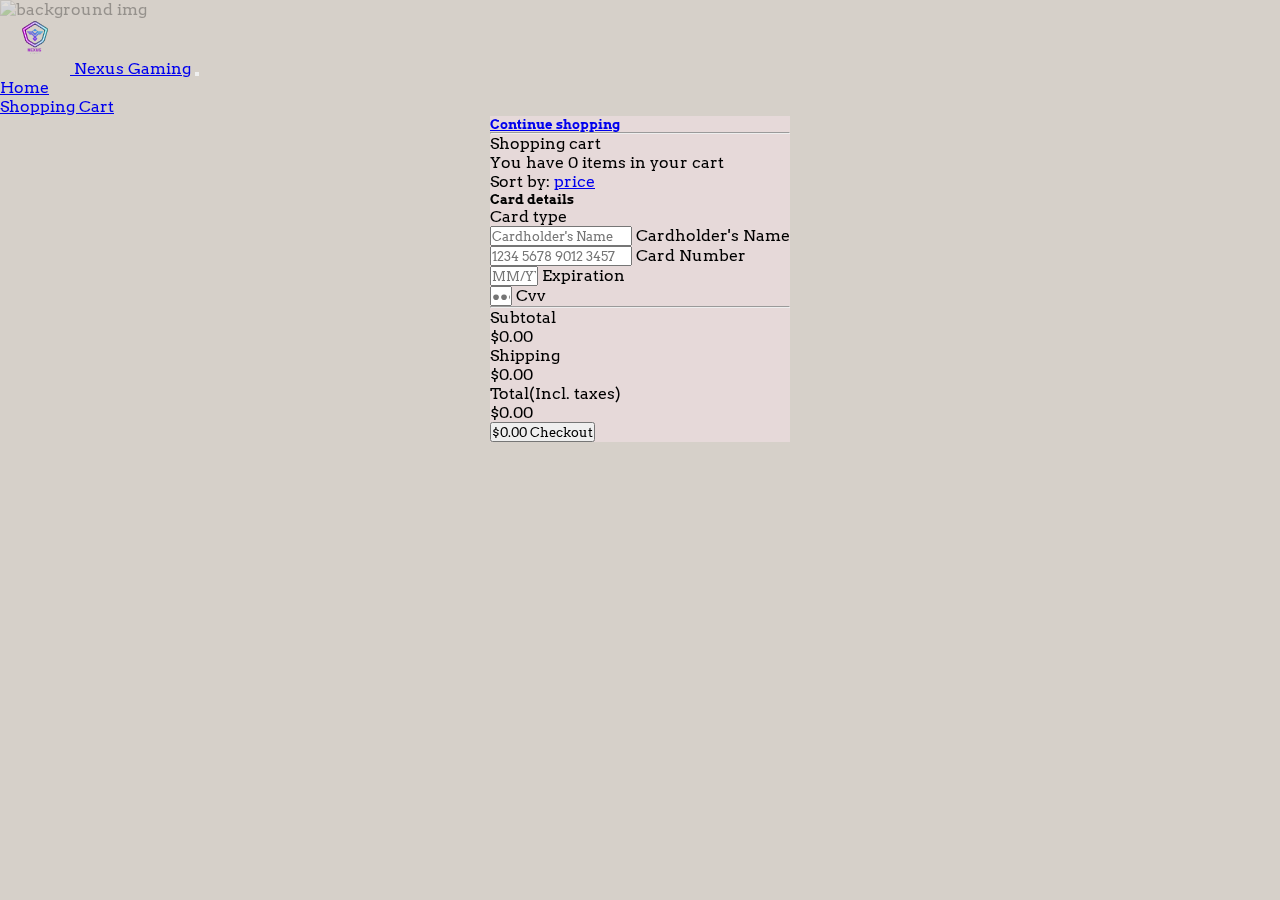
==== cart.html @ 354eeeee "Add shopping cart tab" ====
<!DOCTYPE html>
<html lang="en">

<head>
  <meta charset="UTF-8">
  <meta name="viewport" content="width=device-width, initial-scale=1">
  <title>Nexus Gaming</title>
  <link href="https://cdn.jsdelivr.net/npm/bootstrap@5.3.0-alpha3/dist/css/bootstrap.min.css" rel="stylesheet"
    integrity="sha384-KK94CHFLLe+nY2dmCWGMq91rCGa5gtU4mk92HdvYe+M/SXH301p5ILy+dN9+nJOZ" crossorigin="anonymous">
  <link rel="stylesheet" href="css/style.css">
  <link rel="preconnect" href="https://fonts.googleapis.com">
  <link rel="preconnect" href="https://fonts.gstatic.com" crossorigin>
  <link href="https://fonts.googleapis.com/css2?family=Arvo:ital,wght@0,400;0,700;1,400;1,700&display=swap" rel="stylesheet">
</head>

<body>
  <img id="background-img" src="https://mcdn.wallpapersafari.com/medium/87/31/QWq20j.jpg" alt="background img">
  <!--------------------- Navigations -------------------->
  <nav class="navbar navbar-expand-lg bg-transparent text-dark">
    <div class="container-fluid">
      <a class="navbar-brand" href="index.html"><img src="/assets/img/Nexus.png" alt="Bootstrap" width="70" height="74"> Nexus Gaming</a>
      <button class="navbar-toggler" type="button" data-bs-toggle="collapse" data-bs-target="#navbarSupportedContent"
        aria-controls="navbarSupportedContent" aria-expanded="false" aria-label="Toggle navigation">
        <span class="navbar-toggler-icon"></span>
      </button>
      <div class="collapse navbar-collapse" id="navbarSupportedContent">
        <ul class="navbar-nav me-auto mb-2 mb-lg-0">
          <li class="nav-item">
            <a class="nav-link active" aria-current="page" href="index.html"> Home</a>
          </li>
          <li class="nav-item">
            <a class="nav-link" href="#"> Shopping Cart</a>
          </li>
        </ul>
      </div>
    </div>
  </nav>
    
  <!---------------------------- Main --------------------->
  <main>
    <section class="h-100 h-custom p-30" style="background-color: #e6d9d9;">
        <div class="container py-5 h-100 bg-transparent">
          <div class="row d-flex justify-content-center align-items-center h-100">
            <div class="col">
              <div class="card">
                <div class="card-body p-4">
      
                  <div class="row">
      
                    <div class="col-lg-7">
                      <h5 class="mb-3"><a href="index.html" class="text-body"><i
                            class="fas fa-long-arrow-alt-left me-2"></i>Continue shopping</a></h5>
                      <hr>
      
                      <div class="d-flex justify-content-between align-items-center mb-4">
                        <div>
                          <p class="mb-1">Shopping cart</p>
                          <p class="mb-0">You have 0 items in your cart</p>
                        </div>
                        <div>
                          <p class="mb-0"><span class="text-muted">Sort by:</span> <a href="#!"
                              class="text-body">price <i class="fas fa-angle-down mt-1"></i></a></p>
                        </div>
                    </div>
                    </div>
                    <div class="col-lg-5">
      
                      <div class="card bg-primary text-white rounded-3">
                        <div class="card-body">
                          <div class="d-flex justify-content-between align-items-center mb-4">
                            <h5 class="mb-0">Card details</h5>
                          </div>
      
                          <p class="small mb-2">Card type</p>
                          <a href="#!" type="submit" class="text-white"><i
                              class="fab fa-cc-mastercard fa-2x me-2"></i></a>
                          <a href="#!" type="submit" class="text-white"><i
                              class="fab fa-cc-visa fa-2x me-2"></i></a>
                          <a href="#!" type="submit" class="text-white"><i
                              class="fab fa-cc-amex fa-2x me-2"></i></a>
                          <a href="#!" type="submit" class="text-white"><i class="fab fa-cc-paypal fa-2x"></i></a>
      
                          <form class="mt-4">
                            <div class="form-outline form-white mb-4">
                              <input type="text" id="typeName" class="form-control form-control-lg" siez="17"
                                placeholder="Cardholder's Name" />
                              <label class="form-label" for="typeName">Cardholder's Name</label>
                            </div>
      
                            <div class="form-outline form-white mb-4">
                              <input type="text" id="typeText" class="form-control form-control-lg" siez="17"
                                placeholder="1234 5678 9012 3457" minlength="19" maxlength="19" />
                              <label class="form-label" for="typeText">Card Number</label>
                            </div>
      
                            <div class="row mb-4">
                              <div class="col-md-6">
                                <div class="form-outline form-white">
                                  <input type="text" id="typeExp" class="form-control form-control-lg"
                                    placeholder="MM/YYYY" size="5" id="exp" minlength="5" maxlength="5" />
                                  <label class="form-label" for="typeExp">Expiration</label>
                                </div>
                              </div>
                              <div class="col-md-6">
                                <div class="form-outline form-white">
                                  <input type="password" id="typeText" class="form-control form-control-lg"
                                    placeholder="&#9679;&#9679;&#9679;" size="1" minlength="3" maxlength="3" />
                                  <label class="form-label" for="typeText">Cvv</label>
                                </div>
                              </div>
                            </div>
      
                          </form>
      
                          <hr class="my-4">
      
                          <div class="d-flex justify-content-between">
                            <p class="mb-2">Subtotal</p>
                            <p class="mb-2">$0.00</p>
                          </div>
      
                          <div class="d-flex justify-content-between">
                            <p class="mb-2">Shipping</p>
                            <p class="mb-2">$0.00</p>
                          </div>
      
                          <div class="d-flex justify-content-between mb-4">
                            <p class="mb-2">Total(Incl. taxes)</p>
                            <p class="mb-2">$0.00</p>
                          </div>
      
                          <button type="button" class="btn btn-info btn-block btn-lg disabled">
                            <div class="d-flex justify-content-between">
                              <span>$0.00 </span>
                              <span> Checkout <i class="fas fa-long-arrow-alt-right ms-2"></i></span>
                            </div>
                          </button>
      
                        </div>
                      </div>
      
                    </div>
      
                  </div>
      
                </div>
              </div>
            </div>
          </div>
        </div>
      </section>
  </main>
  <script src="https://cdn.jsdelivr.net/npm/bootstrap@5.3.0-alpha3/dist/js/bootstrap.bundle.min.js"
  integrity="sha384-ENjdO4Dr2bkBIFxQpeoTz1HIcje39Wm4jDKdf19U8gI4ddQ3GYNS7NTKfAdVQSZe"
  crossorigin="anonymous"></script>
</body>
</html>
---- css/style.css ----
*{
    margin: 0;
    padding: 0;
    font-family: "Arvo",sans-serif;
    font-weight: 600rem;
    box-sizing: border-box;
}

body{
    background-color: rgb(214, 208, 201);
}

#background-img {
    width: 100%;
    height: 100%;
    object-fit: cover;
    position: fixed;
    left: 0;
    right: 0;
    top: 0;
    bottom: 0;
    opacity: 0.3;
    z-index: -4;
  }

main{
    display: flex;
    justify-content: center;
    align-content: center;
}

.carousel{
    display: flex;
    justify-content: center;
    align-content: center;
    width: auto;
}

.carousel img{
    justify-content: center;
    max-width: 100%;
    height: 50vh;
}
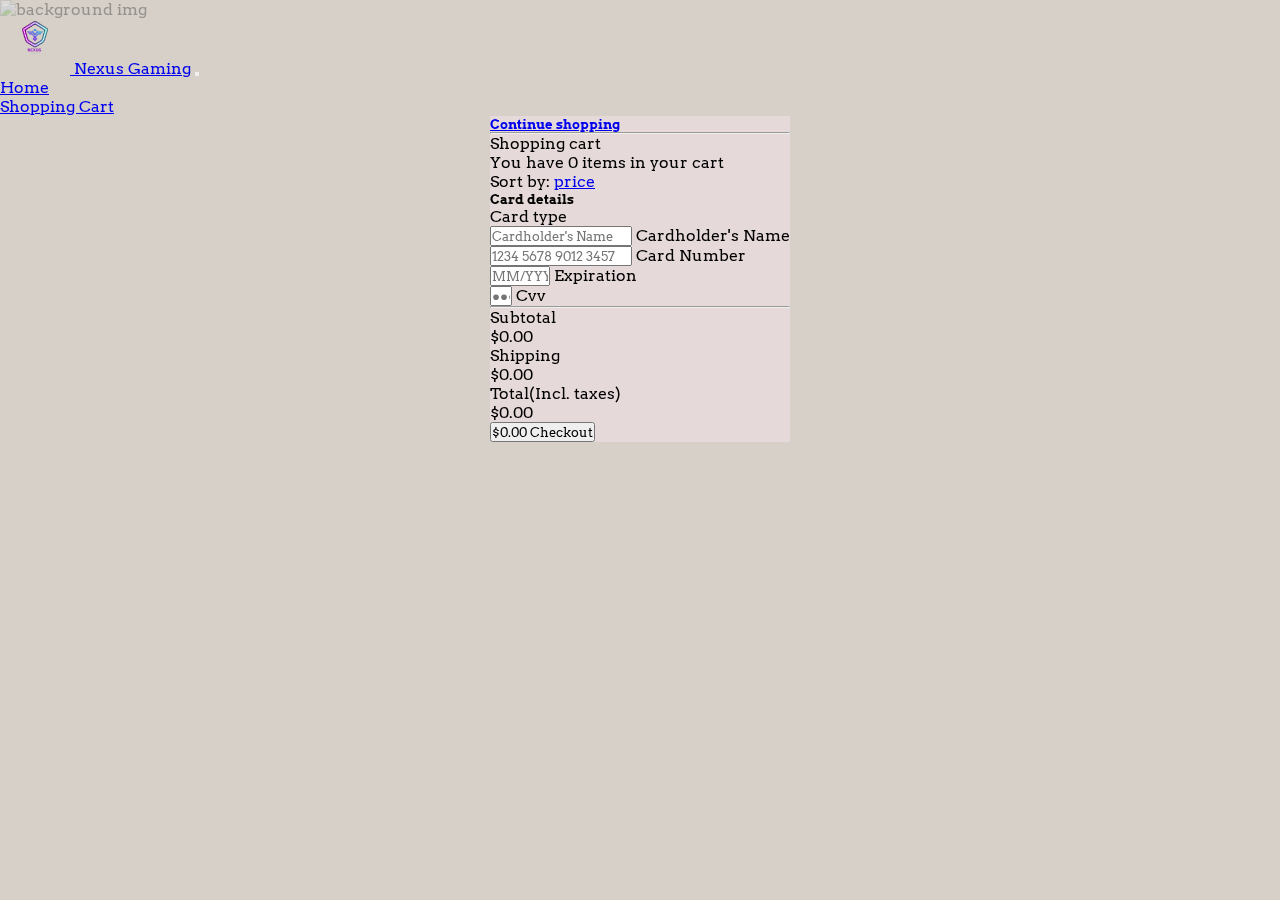
==== commit ad2adedc: "Update css, add logo" ====
--- a/cart.html
+++ b/cart.html
@@ -4,10 +4,11 @@
 <head>
   <meta charset="UTF-8">
   <meta name="viewport" content="width=device-width, initial-scale=1">
+  <link rel="icon" href="/assets/img/Nexus.png" type="image/icon type">
   <title>Nexus Gaming</title>
   <link href="https://cdn.jsdelivr.net/npm/bootstrap@5.3.0-alpha3/dist/css/bootstrap.min.css" rel="stylesheet"
     integrity="sha384-KK94CHFLLe+nY2dmCWGMq91rCGa5gtU4mk92HdvYe+M/SXH301p5ILy+dN9+nJOZ" crossorigin="anonymous">
-  <link rel="stylesheet" href="css/style.css">
+  <link rel="stylesheet" href="css/shopping-style.css">
   <link rel="preconnect" href="https://fonts.googleapis.com">
   <link rel="preconnect" href="https://fonts.gstatic.com" crossorigin>
   <link href="https://fonts.googleapis.com/css2?family=Arvo:ital,wght@0,400;0,700;1,400;1,700&display=swap" rel="stylesheet">
@@ -94,10 +95,10 @@
                             </div>
       
                             <div class="row mb-4">
-                              <div class="col-md-6">
+                              <div class="col-md-8">
                                 <div class="form-outline form-white">
                                   <input type="text" id="typeExp" class="form-control form-control-lg"
-                                    placeholder="MM/YYYY" size="5" id="exp" minlength="5" maxlength="5" />
+                                    placeholder="MM/YYYY" size="7" id="exp" minlength="7" maxlength="7" />
                                   <label class="form-label" for="typeExp">Expiration</label>
                                 </div>
                               </div>
--- a/css/shopping-style.css
+++ b/css/shopping-style.css
@@ -0,0 +1,30 @@
+*{
+    margin: 0;
+    padding: 0;
+    font-family: "Arvo",sans-serif;
+    font-weight: 600rem;
+    box-sizing: border-box;
+}
+
+body{
+    background-color: rgb(214, 208, 201);
+}
+
+#background-img {
+    width: 100%;
+    height: 100%;
+    object-fit: cover;
+    position: fixed;
+    left: 0;
+    right: 0;
+    top: 0;
+    bottom: 0;
+    opacity: 0.3;
+    z-index: -4;
+  }
+
+main{
+    display: flex;
+    justify-content: center;
+    align-content: center;
+}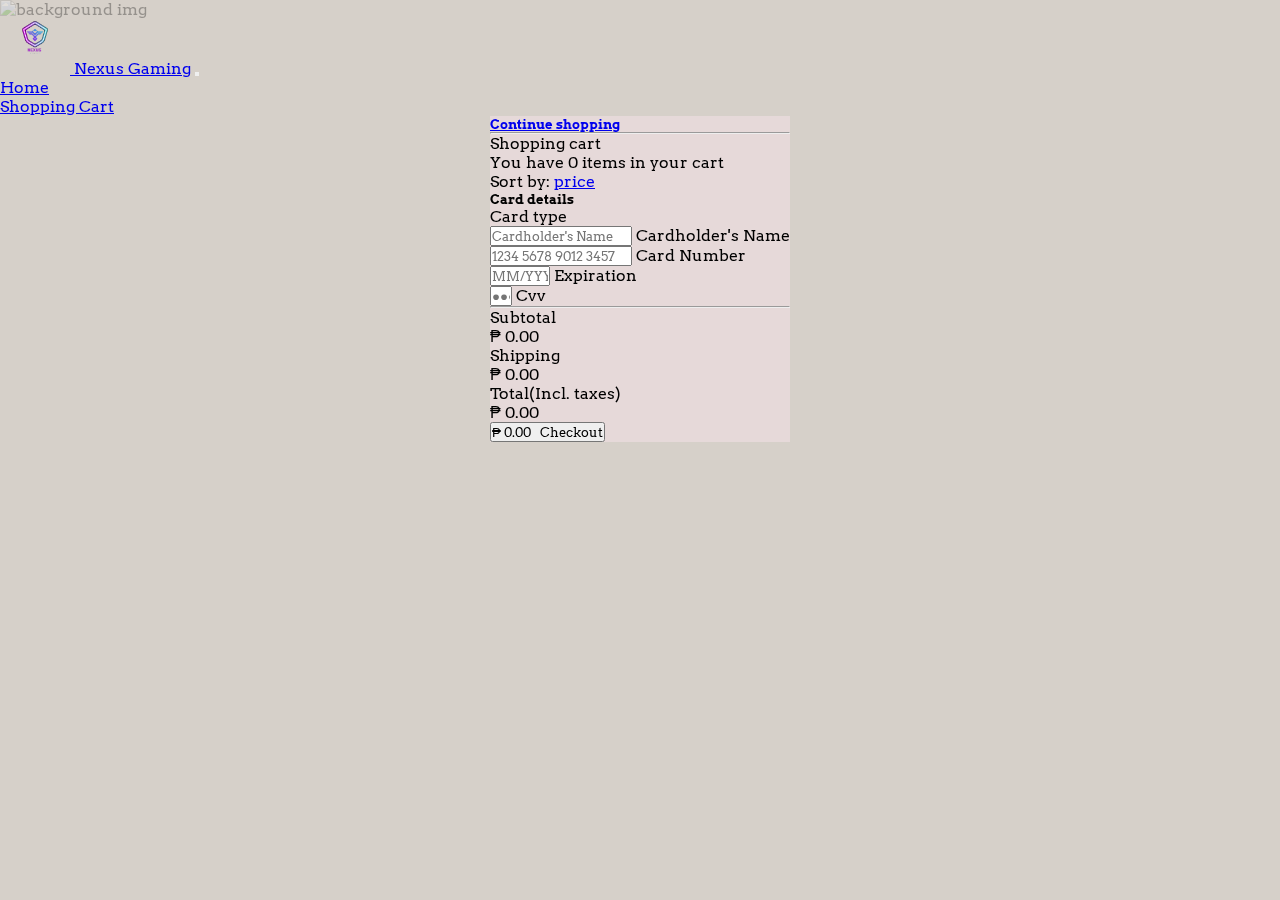
==== commit e2aa2205: "Add peso currency symbol" ====
--- a/cart.html
+++ b/cart.html
@@ -117,23 +117,23 @@
       
                           <div class="d-flex justify-content-between">
                             <p class="mb-2">Subtotal</p>
-                            <p class="mb-2">$0.00</p>
+                            <p class="mb-2">&#8369; 0.00</p>
                           </div>
       
                           <div class="d-flex justify-content-between">
                             <p class="mb-2">Shipping</p>
-                            <p class="mb-2">$0.00</p>
+                            <p class="mb-2">&#8369; 0.00</p>
                           </div>
       
                           <div class="d-flex justify-content-between mb-4">
                             <p class="mb-2">Total(Incl. taxes)</p>
-                            <p class="mb-2">$0.00</p>
+                            <p class="mb-2">&#8369; 0.00</p>
                           </div>
       
                           <button type="button" class="btn btn-info btn-block btn-lg disabled">
                             <div class="d-flex justify-content-between">
-                              <span>$0.00 </span>
-                              <span> Checkout <i class="fas fa-long-arrow-alt-right ms-2"></i></span>
+                              <span>&#8369; 0.00 </span>
+                              <span> &nbsp; Checkout <i class="fas fa-long-arrow-alt-right ms-2"></i></span>
                             </div>
                           </button>
       
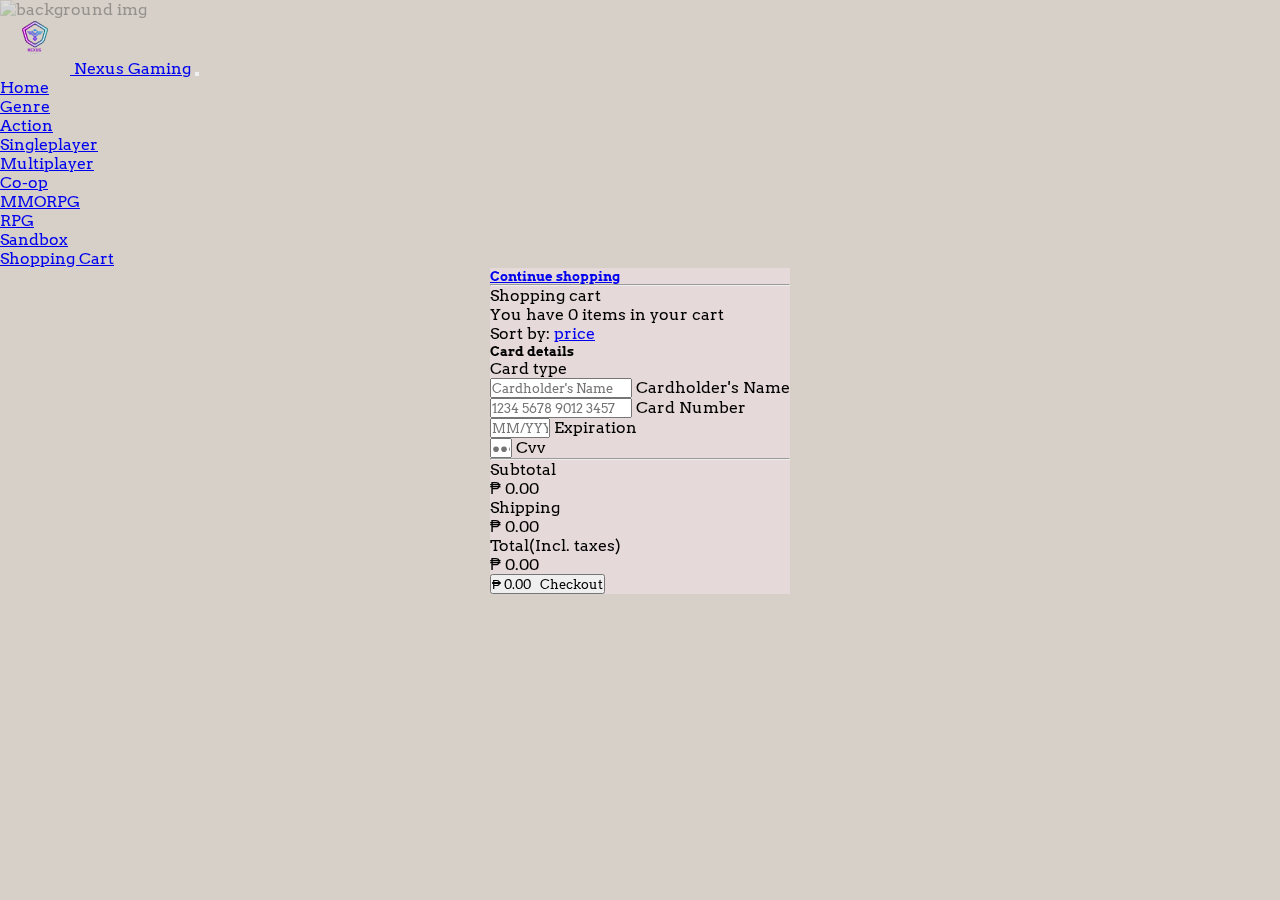
==== commit 579b57b6: "Few changes" ====
--- a/cart.html
+++ b/cart.html
@@ -1,5 +1,7 @@
 <!DOCTYPE html>
 <html lang="en">
+
+<!--------------------------- Head ------------------------------>
 
 <head>
   <meta charset="UTF-8">
@@ -11,15 +13,18 @@
   <link rel="stylesheet" href="css/shopping-style.css">
   <link rel="preconnect" href="https://fonts.googleapis.com">
   <link rel="preconnect" href="https://fonts.gstatic.com" crossorigin>
-  <link href="https://fonts.googleapis.com/css2?family=Arvo:ital,wght@0,400;0,700;1,400;1,700&display=swap" rel="stylesheet">
+  <link href="https://fonts.googleapis.com/css2?family=Arvo:ital,wght@0,400;0,700;1,400;1,700&display=swap"
+    rel="stylesheet">
 </head>
 
 <body>
   <img id="background-img" src="https://mcdn.wallpapersafari.com/medium/87/31/QWq20j.jpg" alt="background img">
+
   <!--------------------- Navigations -------------------->
   <nav class="navbar navbar-expand-lg bg-transparent text-dark">
     <div class="container-fluid">
-      <a class="navbar-brand" href="index.html"><img src="/assets/img/Nexus.png" alt="Bootstrap" width="70" height="74"> Nexus Gaming</a>
+      <a class="navbar-brand" href="index.html"><img src="/assets/img/Nexus.png" alt="Bootstrap" width="70" height="74">
+        Nexus Gaming</a>
       <button class="navbar-toggler" type="button" data-bs-toggle="collapse" data-bs-target="#navbarSupportedContent"
         aria-controls="navbarSupportedContent" aria-expanded="false" aria-label="Toggle navigation">
         <span class="navbar-toggler-icon"></span>
@@ -29,130 +34,136 @@
           <li class="nav-item">
             <a class="nav-link active" aria-current="page" href="index.html"> Home</a>
           </li>
+          <li class="nav-item dropdown">
+            <a class="nav-link dropdown-toggle" href="#" role="button" data-bs-toggle="dropdown" aria-expanded="false">
+              Genre
+            </a>
+            <ul class="dropdown-menu">
+              <li><a class="dropdown-item" href="#">Action</a></li>
+              <li><a class="dropdown-item" href="#">Singleplayer</a></li>
+              <li><a class="dropdown-item" href="#">Multiplayer</a></li>
+              <li><a class="dropdown-item" href="#">Co-op</a></li>
+              <li><a class="dropdown-item" href="#">MMORPG</a></li>
+              <li><a class="dropdown-item" href="#">RPG</a></li>
+              <li><a class="dropdown-item" href="#">Sandbox</a></li>
+            </ul>
+          </li>
           <li class="nav-item">
-            <a class="nav-link" href="#"> Shopping Cart</a>
+            <a class="nav-link" href="cart.html"> Shopping Cart</a>
           </li>
         </ul>
       </div>
     </div>
   </nav>
-    
-  <!---------------------------- Main --------------------->
+
+  <!---------------------------------- Main ----------------------------->
   <main>
-    <section class="h-100 h-custom p-30" style="background-color: #e6d9d9;">
-        <div class="container py-5 h-100 bg-transparent">
-          <div class="row d-flex justify-content-center align-items-center h-100">
-            <div class="col">
-              <div class="card">
-                <div class="card-body p-4">
-      
-                  <div class="row">
-      
-                    <div class="col-lg-7">
-                      <h5 class="mb-3"><a href="index.html" class="text-body"><i
-                            class="fas fa-long-arrow-alt-left me-2"></i>Continue shopping</a></h5>
-                      <hr>
-      
-                      <div class="d-flex justify-content-between align-items-center mb-4">
-                        <div>
-                          <p class="mb-1">Shopping cart</p>
-                          <p class="mb-0">You have 0 items in your cart</p>
+    <!------------------------------ Shopping Cart -------------------------------------------->
+    <section class="h-100 h-custom p-5" style="background-color: #e6d9d9;">
+      <div class="container py-5 h-100 bg-transparent">
+        <div class="row d-flex justify-content-center align-items-center h-100">
+          <div class="col">
+            <div class="card">
+              <div class="card-body p-4">
+                <div class="row">
+                  <div class="col-lg-7">
+                    <h5 class="mb-3"><a href="index.html" class="text-body"><i
+                          class="fas fa-long-arrow-alt-left me-2"></i>Continue shopping</a></h5>
+                    <hr>
+
+                    <div class="d-flex justify-content-between align-items-center mb-4">
+                      <div>
+                        <p class="mb-1">Shopping cart</p>
+                        <p class="mb-0">You have 0 items in your cart</p>
+                      </div>
+                      <div>
+                        <p class="mb-0"><span class="text-muted">Sort by:</span> <a href="#!" class="text-body">price <i
+                              class="fas fa-angle-down mt-1"></i></a></p>
+                      </div>
+                    </div>
+                  </div>
+
+                  <div class="col-lg-5">
+                    <div class="card bg-primary text-white rounded-3">
+                      <div class="card-body">
+                        <div class="d-flex justify-content-between align-items-center mb-4">
+                          <h5 class="mb-0">Card details</h5>
                         </div>
-                        <div>
-                          <p class="mb-0"><span class="text-muted">Sort by:</span> <a href="#!"
-                              class="text-body">price <i class="fas fa-angle-down mt-1"></i></a></p>
-                        </div>
-                    </div>
-                    </div>
-                    <div class="col-lg-5">
-      
-                      <div class="card bg-primary text-white rounded-3">
-                        <div class="card-body">
-                          <div class="d-flex justify-content-between align-items-center mb-4">
-                            <h5 class="mb-0">Card details</h5>
+                        <p class="small mb-2">Card type</p>
+                        <a href="#!" type="submit" class="text-white"><i
+                            class="fab fa-cc-mastercard fa-2x me-2"></i></a>
+                        <a href="#!" type="submit" class="text-white"><i class="fab fa-cc-visa fa-2x me-2"></i></a>
+                        <a href="#!" type="submit" class="text-white"><i class="fab fa-cc-amex fa-2x me-2"></i></a>
+                        <a href="#!" type="submit" class="text-white"><i class="fab fa-cc-paypal fa-2x"></i></a>
+
+                        <form class="mt-4">
+                          <div class="form-outline form-white mb-4">
+                            <input type="text" id="typeName" class="form-control form-control-lg" siez="17"
+                              placeholder="Cardholder's Name" />
+                            <label class="form-label" for="typeName">Cardholder's Name</label>
                           </div>
-      
-                          <p class="small mb-2">Card type</p>
-                          <a href="#!" type="submit" class="text-white"><i
-                              class="fab fa-cc-mastercard fa-2x me-2"></i></a>
-                          <a href="#!" type="submit" class="text-white"><i
-                              class="fab fa-cc-visa fa-2x me-2"></i></a>
-                          <a href="#!" type="submit" class="text-white"><i
-                              class="fab fa-cc-amex fa-2x me-2"></i></a>
-                          <a href="#!" type="submit" class="text-white"><i class="fab fa-cc-paypal fa-2x"></i></a>
-      
-                          <form class="mt-4">
-                            <div class="form-outline form-white mb-4">
-                              <input type="text" id="typeName" class="form-control form-control-lg" siez="17"
-                                placeholder="Cardholder's Name" />
-                              <label class="form-label" for="typeName">Cardholder's Name</label>
-                            </div>
-      
-                            <div class="form-outline form-white mb-4">
-                              <input type="text" id="typeText" class="form-control form-control-lg" siez="17"
-                                placeholder="1234 5678 9012 3457" minlength="19" maxlength="19" />
-                              <label class="form-label" for="typeText">Card Number</label>
-                            </div>
-      
-                            <div class="row mb-4">
-                              <div class="col-md-8">
-                                <div class="form-outline form-white">
-                                  <input type="text" id="typeExp" class="form-control form-control-lg"
-                                    placeholder="MM/YYYY" size="7" id="exp" minlength="7" maxlength="7" />
-                                  <label class="form-label" for="typeExp">Expiration</label>
-                                </div>
-                              </div>
-                              <div class="col-md-6">
-                                <div class="form-outline form-white">
-                                  <input type="password" id="typeText" class="form-control form-control-lg"
-                                    placeholder="&#9679;&#9679;&#9679;" size="1" minlength="3" maxlength="3" />
-                                  <label class="form-label" for="typeText">Cvv</label>
-                                </div>
+
+                          <div class="form-outline form-white mb-4">
+                            <input type="text" id="typeText" class="form-control form-control-lg" siez="17"
+                              placeholder="1234 5678 9012 3457" minlength="19" maxlength="19" />
+                            <label class="form-label" for="typeText">Card Number</label>
+                          </div>
+
+                          <div class="row mb-4">
+                            <div class="col-md-8">
+                              <div class="form-outline form-white">
+                                <input type="text" id="typeExp" class="form-control form-control-lg"
+                                  placeholder="MM/YYYY" size="7" id="exp" minlength="7" maxlength="7" />
+                                <label class="form-label" for="typeExp">Expiration</label>
                               </div>
                             </div>
-      
-                          </form>
-      
-                          <hr class="my-4">
-      
+                            <div class="col-md-6">
+                              <div class="form-outline form-white">
+                                <input type="password" id="typeText" class="form-control form-control-lg"
+                                  placeholder="&#9679;&#9679;&#9679;" size="1" minlength="3" maxlength="3" />
+                                <label class="form-label" for="typeText">Cvv</label>
+                              </div>
+                            </div>
+                          </div>
+                        </form>
+
+                        <hr class="my-4">
+
+                        <div class="d-flex justify-content-between">
+                          <p class="mb-2">Subtotal</p>
+                          <p class="mb-2">&#8369; 0.00</p>
+                        </div>
+
+                        <div class="d-flex justify-content-between">
+                          <p class="mb-2">Shipping</p>
+                          <p class="mb-2">&#8369; 0.00</p>
+                        </div>
+
+                        <div class="d-flex justify-content-between mb-4">
+                          <p class="mb-2">Total(Incl. taxes)</p>
+                          <p class="mb-2">&#8369; 0.00</p>
+                        </div>
+
+                        <button type="button" class="btn btn-info btn-block btn-lg disabled">
                           <div class="d-flex justify-content-between">
-                            <p class="mb-2">Subtotal</p>
-                            <p class="mb-2">&#8369; 0.00</p>
+                            <span>&#8369; 0.00 </span>
+                            <span> &nbsp; Checkout <i class="fas fa-long-arrow-alt-right ms-2"></i></span>
                           </div>
-      
-                          <div class="d-flex justify-content-between">
-                            <p class="mb-2">Shipping</p>
-                            <p class="mb-2">&#8369; 0.00</p>
-                          </div>
-      
-                          <div class="d-flex justify-content-between mb-4">
-                            <p class="mb-2">Total(Incl. taxes)</p>
-                            <p class="mb-2">&#8369; 0.00</p>
-                          </div>
-      
-                          <button type="button" class="btn btn-info btn-block btn-lg disabled">
-                            <div class="d-flex justify-content-between">
-                              <span>&#8369; 0.00 </span>
-                              <span> &nbsp; Checkout <i class="fas fa-long-arrow-alt-right ms-2"></i></span>
-                            </div>
-                          </button>
-      
-                        </div>
+                        </button>
                       </div>
-      
                     </div>
-      
                   </div>
-      
                 </div>
               </div>
             </div>
           </div>
         </div>
-      </section>
+      </div>
+    </section>
   </main>
   <script src="https://cdn.jsdelivr.net/npm/bootstrap@5.3.0-alpha3/dist/js/bootstrap.bundle.min.js"
-  integrity="sha384-ENjdO4Dr2bkBIFxQpeoTz1HIcje39Wm4jDKdf19U8gI4ddQ3GYNS7NTKfAdVQSZe"
-  crossorigin="anonymous"></script>
+    integrity="sha384-ENjdO4Dr2bkBIFxQpeoTz1HIcje39Wm4jDKdf19U8gI4ddQ3GYNS7NTKfAdVQSZe"
+    crossorigin="anonymous"></script>
 </body>
+
 </html>